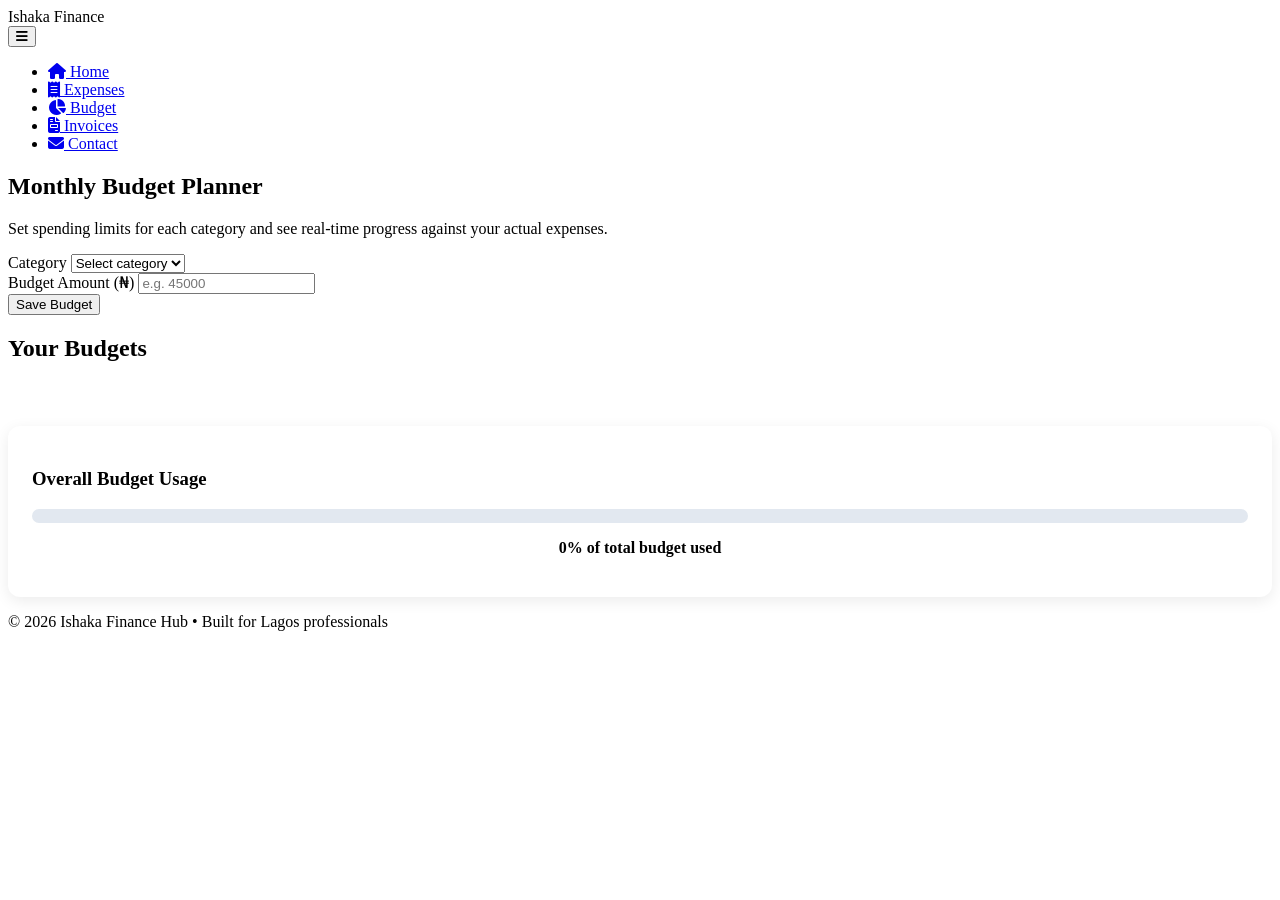
==== budget.html @ feda3bb9 "Add files via upload" ====
<!DOCTYPE html>
<html lang="en">
<head>
    <meta charset="UTF-8">
    <meta name="viewport" content="width=device-width, initial-scale=1.0">
    <title>Ishaka Finance Hub - Budget Planner</title>
    <link rel="stylesheet" href="css/style.css">
    <link rel="stylesheet" href="https://cdnjs.cloudflare.com/ajax/libs/font-awesome/6.5.0/css/all.min.css">
</head>
<body id="budget-page">

    <header class="header">
        <div class="container">
            <div class="logo">Ishaka <span>Finance</span></div>
            <button class="menu-toggle" aria-label="Toggle menu"><i class="fas fa-bars"></i></button>
            <nav class="nav">
                <ul class="nav-list">
                    <li><a href="index.html"><i class="fas fa-home"></i> Home</a></li>
                    <li><a href="expenses.html"><i class="fas fa-receipt"></i> Expenses</a></li>
                    <li><a href="budget.html" class="active"><i class="fas fa-chart-pie"></i> Budget</a></li>
                    <li><a href="invoices.html"><i class="fas fa-file-invoice"></i> Invoices</a></li>
                    <li><a href="contact.html"><i class="fas fa-envelope"></i> Contact</a></li>
                </ul>
            </nav>
        </div>
    </header>

    <main>
        <section class="section">
            <div class="container">
                <h1>Monthly Budget Planner</h1>
                <p class="lead">Set spending limits for each category and see real-time progress against your actual expenses.</p>

                <form id="budget-form" class="form">
                    <div class="form-row">
                        <div>
                            <label for="budget-category">Category</label>
                            <select id="budget-category" required>
                                <option value="">Select category</option>
                                <option value="Food">Food</option>
                                <option value="Transport">Transport</option>
                                <option value="Utilities">Utilities</option>
                                <option value="Airtime & Data">Airtime & Data</option>
                                <option value="Entertainment">Entertainment</option>
                                <option value="Rent">Rent</option>
                                <option value="Other">Other</option>
                            </select>
                        </div>
                        <div>
                            <label for="budget-amount">Budget Amount (₦)</label>
                            <input type="number" id="budget-amount" min="1000" step="100" required placeholder="e.g. 45000">
                        </div>
                    </div>
                    <button type="submit" class="btn btn-primary">Save Budget</button>
                </form>

                <h2>Your Budgets</h2>
                <div id="budget-list" style="display: grid; gap: 1.2rem; margin: 1.5rem 0;"></div>

                <div style="margin-top: 2.5rem; padding: 1.5rem; background: white; border-radius: 12px; box-shadow: 0 4px 15px rgba(0,0,0,0.08);">
                    <h3>Overall Budget Usage</h3>
                    <div class="progress-container" style="background:#e2e8f0; height:14px; border-radius:999px; overflow:hidden; margin:1rem 0;">
                        <div id="overall-progress" style="height:100%; background:#3b82f6; width:0%; transition:width 0.5s ease;"></div>
                    </div>
                    <p id="overall-text" style="text-align:center; font-weight:600;">0% of total budget used</p>
                </div>
            </div>
        </section>
    </main>

    <footer>
        <div class="container">
            <p>© 2026 Ishaka Finance Hub • Built for Lagos professionals</p>
        </div>
    </footer>

    <script src="js/script.js"></script>
</body>
</html>
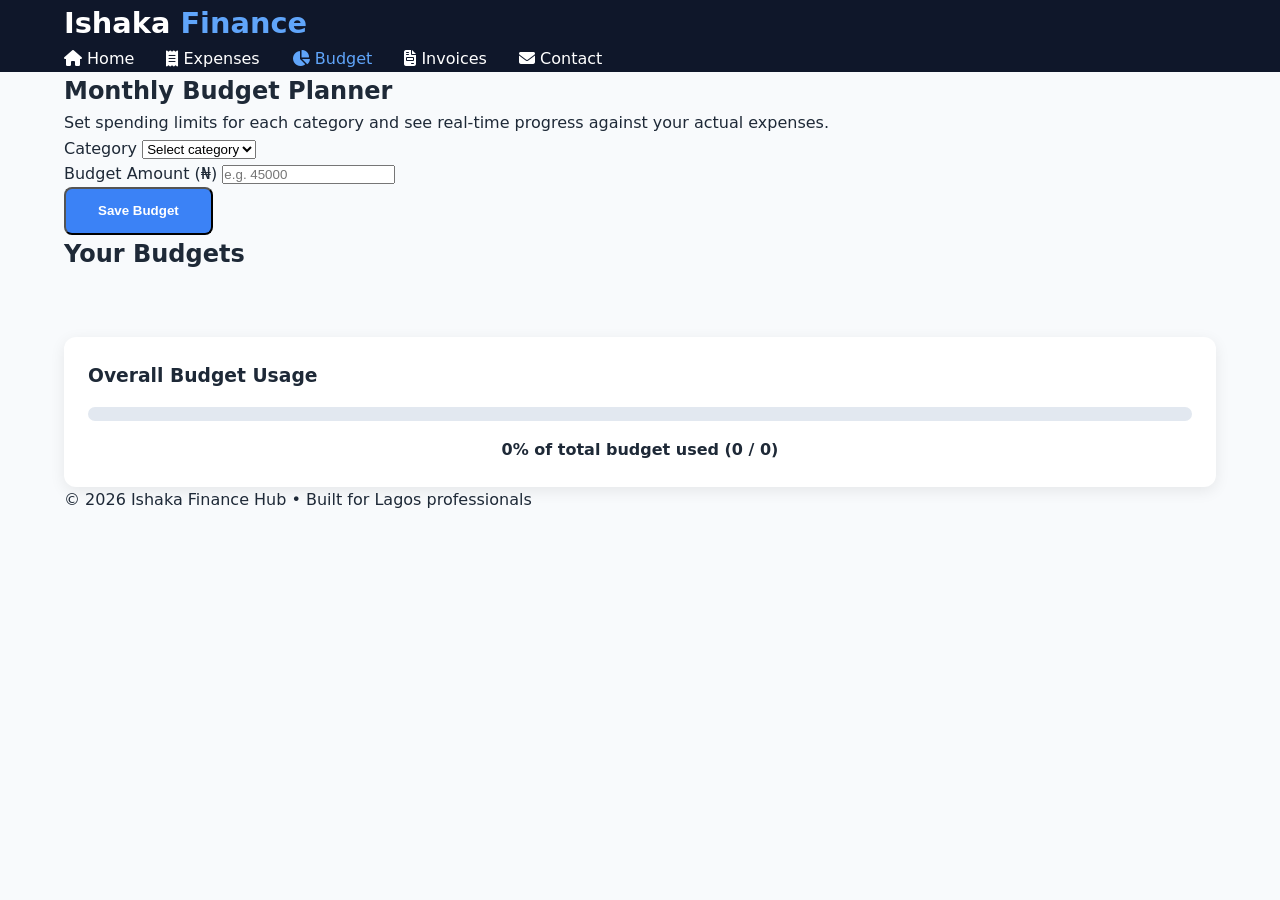
==== commit f1807757: "Add files via upload" ====
--- a/budget.html
+++ b/budget.html
@@ -4,7 +4,7 @@
     <meta charset="UTF-8">
     <meta name="viewport" content="width=device-width, initial-scale=1.0">
     <title>Ishaka Finance Hub - Budget Planner</title>
-    <link rel="stylesheet" href="css/style.css">
+    <link rel="stylesheet" href="style.css">
     <link rel="stylesheet" href="https://cdnjs.cloudflare.com/ajax/libs/font-awesome/6.5.0/css/all.min.css">
 </head>
 <body id="budget-page">
@@ -74,6 +74,6 @@
         </div>
     </footer>
 
-    <script src="js/script.js"></script>
+    <script src="script.js"></script>
 </body>
 </html>
--- a/style.css
+++ b/style.css
@@ -0,0 +1,88 @@
+* { margin: 0; padding: 0; box-sizing: border-box; }
+body {
+    font-family: 'Segoe UI', system-ui, sans-serif;
+    background: #f8fafc;
+    color: #1e2937;
+    line-height: 1.6;
+}
+
+.header { background: #0f172a; color: white; position: sticky; top: 0; z-index: 100; }
+.logo { font-size: 1.8rem; font-weight: 700; }
+.logo span { color: #60a5fa; }
+
+.nav-list { display: flex; gap: 2rem; list-style: none; }
+.nav-list a { color: white; text-decoration: none; font-weight: 500; transition: 0.3s; }
+.nav-list a.active, .nav-list a:hover { color: #60a5fa; }
+
+.menu-toggle { display: none; background: none; border: none; color: white; font-size: 1.8rem; }
+
+.container { max-width: 1200px; margin: 0 auto; padding: 0 1.5rem; }
+
+.hero {
+    background: linear-gradient(135deg, #1e40af, #3b82f6);
+    color: white;
+    text-align: center;
+    padding: 7rem 1rem;
+}
+
+.stats-grid {
+    display: grid;
+    grid-template-columns: repeat(auto-fit, minmax(280px, 1fr));
+    gap: 1.5rem;
+    margin: 3rem 0;
+}
+
+.stat-card {
+    background: white;
+    padding: 2rem;
+    border-radius: 12px;
+    box-shadow: 0 10px 15px -3px rgba(0,0,0,0.1);
+    text-align: center;
+    font-size: 1.8rem;
+    font-weight: 700;
+}
+
+.btn {
+    padding: 0.9rem 2rem;
+    border-radius: 8px;
+    text-decoration: none;
+    font-weight: 600;
+    display: inline-block;
+    transition: 0.3s;
+}
+.btn-primary { background: #3b82f6; color: white; }
+.btn-primary:hover { background: #2563eb; transform: translateY(-3px); }
+
+/* Expense Table, Budget Cards, Invoice Preview */
+table { width: 100%; border-collapse: collapse; margin: 1.5rem 0; }
+th, td { padding: 1rem; text-align: left; border-bottom: 1px solid #e2e8f0; }
+th { background: #f1f5f9; }
+
+.progress-bar {
+    height: 10px;
+    background: #3b82f6;
+    border-radius: 9999px;
+    margin-top: 0.5rem;
+}
+
+.invoice-preview {
+    background: white;
+    padding: 2rem;
+    border: 2px solid #cbd5e1;
+    border-radius: 12px;
+    margin-top: 2rem;
+}
+
+/* Mobile */
+@media (max-width: 768px) {
+    .menu-toggle { display: block; }
+    .nav { display: none; position: absolute; top: 100%; left: 0; right: 0; background: #0f172a; }
+    .nav.active { display: block; }
+    .nav-list { flex-direction: column; padding: 1.5rem; }
+    .stats-grid { grid-template-columns: 1fr; }
+    .quick-links{
+        display: flex;
+        flex-direction: column;
+        gap: 8px;
+    }
+}
